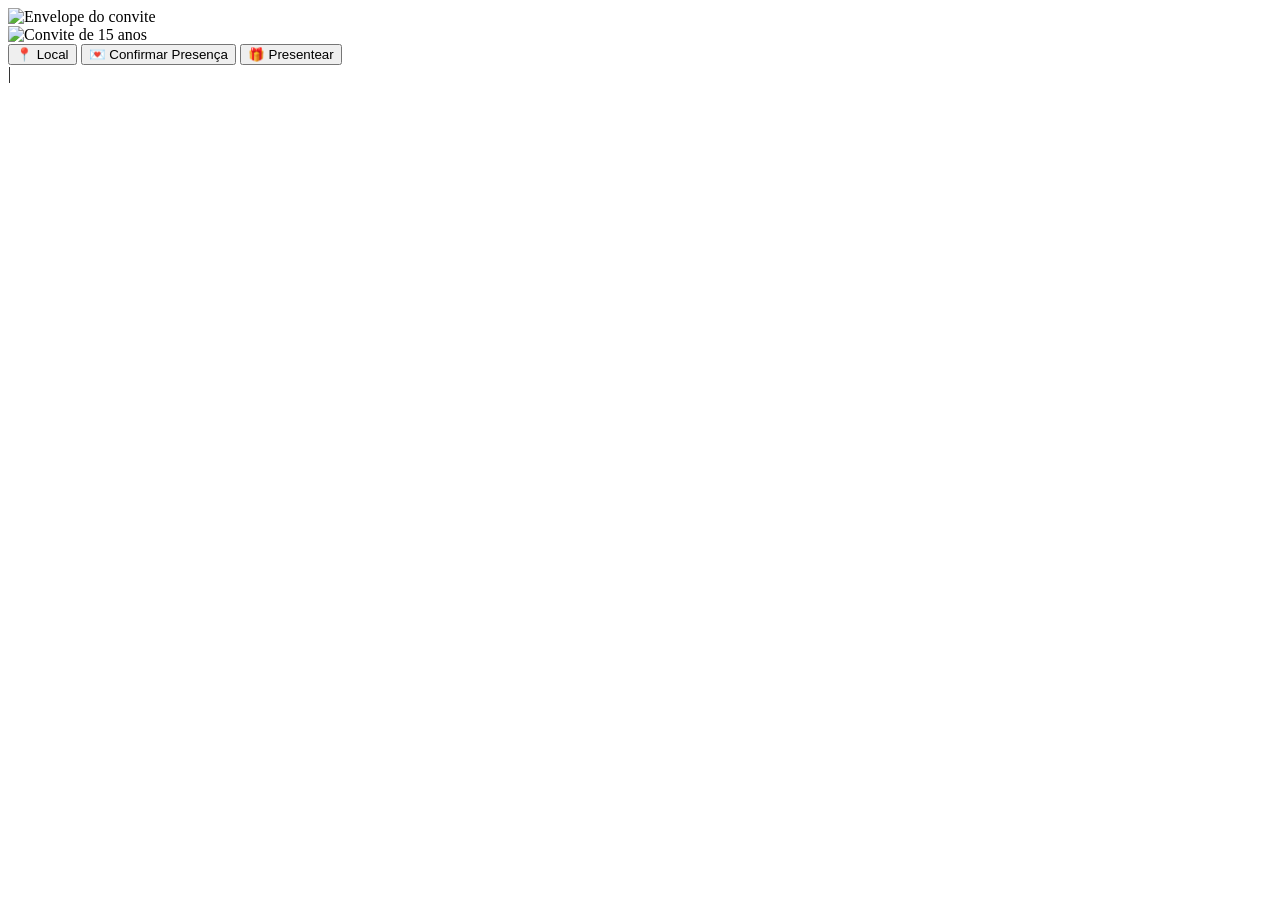
==== index.html @ 137936d4 "Create index.html" ====
<!DOCTYPE html>
<html lang="pt-BR">

<head>

<meta charset="UTF-8">

<meta name="viewport" content="width=device-width, initial-scale=1.0">

<title>Yasmim | Meus 15 anos</title>


<link rel="stylesheet" href="style.css">


</head>


<body>



<div class="ceu">



<!-- CÉU -->

<div class="estrelas"></div>


<div class="nuvem nuvem1"></div>

<div class="nuvem nuvem2"></div>



<!-- PARTÍCULAS -->

<div class="particulas">

<span></span>

<span></span>

<span></span>

<span></span>

<span></span>

<span></span>


</div>




<!-- LUZ DO ENVELOPE -->

<div class="luz"></div>




<!-- ENVELOPE -->

<div class="envelope" onclick="abrirConvite()">



<img src="imagens/envelope.png" alt="Envelope do convite">



</div>






<!-- CONVITE -->

<div class="convite">



<img src="imagens/convite.png" alt="Convite de 15 anos">



</div>







<!-- BOTÕES -->


<div class="botoes">



<button onclick="localFesta()">

📍 Local

</button>




<button onclick="confirmar()">

💌 Confirmar Presença

</button>




<button onclick="presentear()">

🎁 Presentear

</button>



</div>




</div>





<script src="script.js"></script>



</body>


|
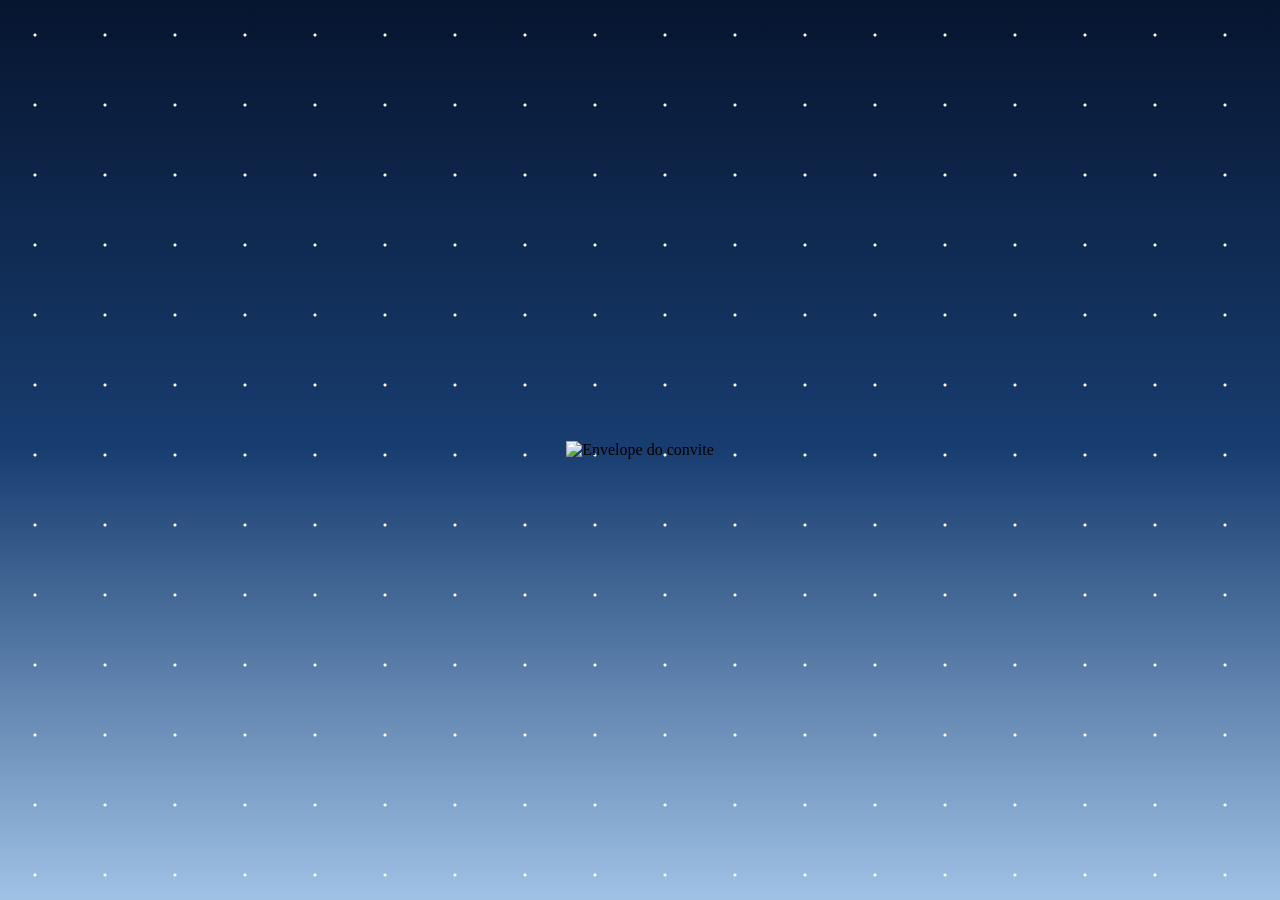
==== commit 931fb9ee: "Create index.html" ====
--- a/index.html
+++ b/index.html
@@ -10,7 +10,7 @@
 <title>Yasmim | Meus 15 anos</title>
 
 
-<link rel="stylesheet" href="style.css">
+<link rel="stylesheet" href="./style.css">
 
 
 </head>
@@ -19,19 +19,21 @@
 <body>
 
 
-
 <div class="ceu">
 
 
-
-<!-- CÉU -->
+<!-- CÉU ESTRELADO -->
 
 <div class="estrelas"></div>
 
 
+
+<!-- NUVENS -->
+
 <div class="nuvem nuvem1"></div>
 
 <div class="nuvem nuvem2"></div>
+
 
 
 
@@ -40,26 +42,23 @@
 <div class="particulas">
 
 <span></span>
-
 <span></span>
-
 <span></span>
-
 <span></span>
-
 <span></span>
-
 <span></span>
-
 
 </div>
 
 
 
 
-<!-- LUZ DO ENVELOPE -->
+
+<!-- LUZ -->
 
 <div class="luz"></div>
+
+
 
 
 
@@ -69,12 +68,13 @@
 <div class="envelope" onclick="abrirConvite()">
 
 
-
-<img src="imagens/envelope.png" alt="Envelope do convite">
-
+<img 
+src="./imagens/envelope.png" 
+alt="Envelope do convite">
 
 
 </div>
+
 
 
 
@@ -86,9 +86,9 @@
 <div class="convite">
 
 
-
-<img src="imagens/convite.png" alt="Convite de 15 anos">
-
+<img 
+src="./imagens/convite.png" 
+alt="Convite de 15 anos">
 
 
 </div>
@@ -103,7 +103,6 @@
 
 
 <div class="botoes">
-
 
 
 <button onclick="localFesta()">
@@ -124,6 +123,7 @@
 
 
 
+
 <button onclick="presentear()">
 
 🎁 Presentear
@@ -137,17 +137,18 @@
 
 
 
+
+
 </div>
 
 
 
 
 
-<script src="script.js"></script>
-
+<script src="./script.js"></script>
 
 
 </body>
 
 
-|
+</html>
--- a/style.css
+++ b/style.css
@@ -0,0 +1,652 @@
+*{
+
+margin:0;
+
+padding:0;
+
+box-sizing:border-box;
+
+}
+
+
+
+body{
+
+overflow:hidden;
+
+}
+
+
+
+/* FUNDO DO CÉU */
+
+
+.ceu{
+
+height:100vh;
+
+width:100%;
+
+display:flex;
+
+justify-content:center;
+
+align-items:center;
+
+position:relative;
+
+overflow:hidden;
+
+
+background:
+
+linear-gradient(
+
+180deg,
+
+#06152f,
+
+#183d70,
+
+#9fc2e5
+
+);
+
+
+}
+
+
+
+
+
+/* ESTRELAS */
+
+
+.estrelas{
+
+position:absolute;
+
+inset:0;
+
+
+background-image:
+
+radial-gradient(white 1px, transparent 2px);
+
+
+background-size:70px 70px;
+
+
+animation:brilhoEstrelas 4s infinite alternate;
+
+
+}
+
+
+
+@keyframes brilhoEstrelas{
+
+
+from{
+
+opacity:.4;
+
+}
+
+
+to{
+
+opacity:1;
+
+}
+
+
+}
+
+
+
+
+
+/* NUVENS */
+
+
+.nuvem{
+
+position:absolute;
+
+width:450px;
+
+height:130px;
+
+
+background:white;
+
+
+opacity:.18;
+
+
+border-radius:100px;
+
+
+filter:blur(25px);
+
+
+}
+
+
+
+
+.nuvem1{
+
+top:15%;
+
+left:-500px;
+
+
+animation:nuvemDireita 30s linear infinite;
+
+
+}
+
+
+
+
+.nuvem2{
+
+bottom:15%;
+
+right:-500px;
+
+
+animation:nuvemEsquerda 35s linear infinite;
+
+
+}
+
+
+
+
+@keyframes nuvemDireita{
+
+
+to{
+
+transform:translateX(1700px);
+
+}
+
+}
+
+
+
+@keyframes nuvemEsquerda{
+
+
+to{
+
+transform:translateX(-1700px);
+
+}
+
+}
+
+
+
+
+
+/* PARTÍCULAS */
+
+
+.particulas span{
+
+
+position:absolute;
+
+
+width:6px;
+
+
+height:6px;
+
+
+background:white;
+
+
+border-radius:50%;
+
+
+bottom:-20px;
+
+
+animation:subirParticula 8s infinite;
+
+
+
+}
+
+
+
+
+
+.particulas span:nth-child(1){
+
+left:15%;
+
+animation-delay:1s;
+
+}
+
+
+
+.particulas span:nth-child(2){
+
+left:30%;
+
+animation-delay:3s;
+
+}
+
+
+
+.particulas span:nth-child(3){
+
+left:50%;
+
+animation-delay:5s;
+
+}
+
+
+
+.particulas span:nth-child(4){
+
+left:70%;
+
+animation-delay:2s;
+
+}
+
+
+
+.particulas span:nth-child(5){
+
+left:85%;
+
+animation-delay:6s;
+
+}
+
+
+
+.particulas span:nth-child(6){
+
+left:40%;
+
+animation-delay:4s;
+
+}
+
+
+
+
+
+@keyframes subirParticula{
+
+
+0%{
+
+transform:translateY(0);
+
+opacity:0;
+
+}
+
+
+50%{
+
+opacity:1;
+
+}
+
+
+100%{
+
+transform:translateY(-900px);
+
+opacity:0;
+
+}
+
+
+}
+
+
+
+
+
+
+/* LUZ AO ABRIR */
+
+
+.luz{
+
+
+position:absolute;
+
+
+width:350px;
+
+
+height:350px;
+
+
+background:white;
+
+
+border-radius:50%;
+
+
+filter:blur(100px);
+
+
+opacity:0;
+
+
+transition:2s;
+
+
+z-index:4;
+
+
+}
+
+
+
+
+
+
+/* ENVELOPE */
+
+
+.envelope{
+
+
+z-index:5;
+
+
+cursor:pointer;
+
+
+transition:1.5s;
+
+
+}
+
+
+
+
+.envelope img{
+
+
+width:330px;
+
+
+animation:brilhoEnvelope 3s infinite;
+
+
+}
+
+
+
+
+
+@keyframes brilhoEnvelope{
+
+
+50%{
+
+
+filter:drop-shadow(0 0 25px white);
+
+
+}
+
+
+}
+
+
+
+
+
+.envelope.sumir{
+
+
+opacity:0;
+
+
+transform:scale(1.2);
+
+
+}
+
+
+
+
+
+
+
+/* CONVITE */
+
+
+.convite{
+
+
+position:absolute;
+
+
+z-index:10;
+
+
+opacity:0;
+
+
+transform:scale(.8);
+
+
+transition:2s ease;
+
+
+}
+
+
+
+
+
+.convite img{
+
+
+width:360px;
+
+
+}
+
+
+
+
+.convite.mostrar{
+
+
+opacity:1;
+
+
+transform:scale(1);
+
+
+}
+
+
+
+
+
+
+
+/* BOTÕES */
+
+
+.botoes{
+
+
+position:absolute;
+
+
+bottom:40px;
+
+
+display:flex;
+
+
+flex-direction:column;
+
+
+gap:15px;
+
+
+opacity:0;
+
+
+transform:translateY(50px);
+
+
+transition:2s;
+
+
+z-index:20;
+
+
+}
+
+
+
+
+.botoes button{
+
+
+width:280px;
+
+
+height:55px;
+
+
+border-radius:50px;
+
+
+border:1px solid rgba(255,255,255,.9);
+
+
+
+background:rgba(255,255,255,.9);
+
+
+
+color:#102b55;
+
+
+
+font-size:17px;
+
+
+
+font-family:serif;
+
+
+
+cursor:pointer;
+
+
+
+box-shadow:
+
+0 0 25px rgba(255,255,255,.6);
+
+
+
+transition:.4s;
+
+
+
+}
+
+
+
+
+.botoes button:hover{
+
+
+transform:scale(1.08);
+
+
+box-shadow:
+
+0 0 40px white;
+
+
+}
+
+
+
+
+.botoes.mostrar{
+
+
+opacity:1;
+
+
+transform:translateY(0);
+
+
+}
+
+
+
+
+
+
+/* CELULAR */
+
+
+@media(max-width:600px){
+
+
+
+.envelope img{
+
+
+width:85vw;
+
+
+}
+
+
+
+.convite img{
+
+
+width:90vw;
+
+
+}
+
+
+
+
+.botoes button{
+
+
+width:80vw;
+
+
+}
+
+
+
+}
